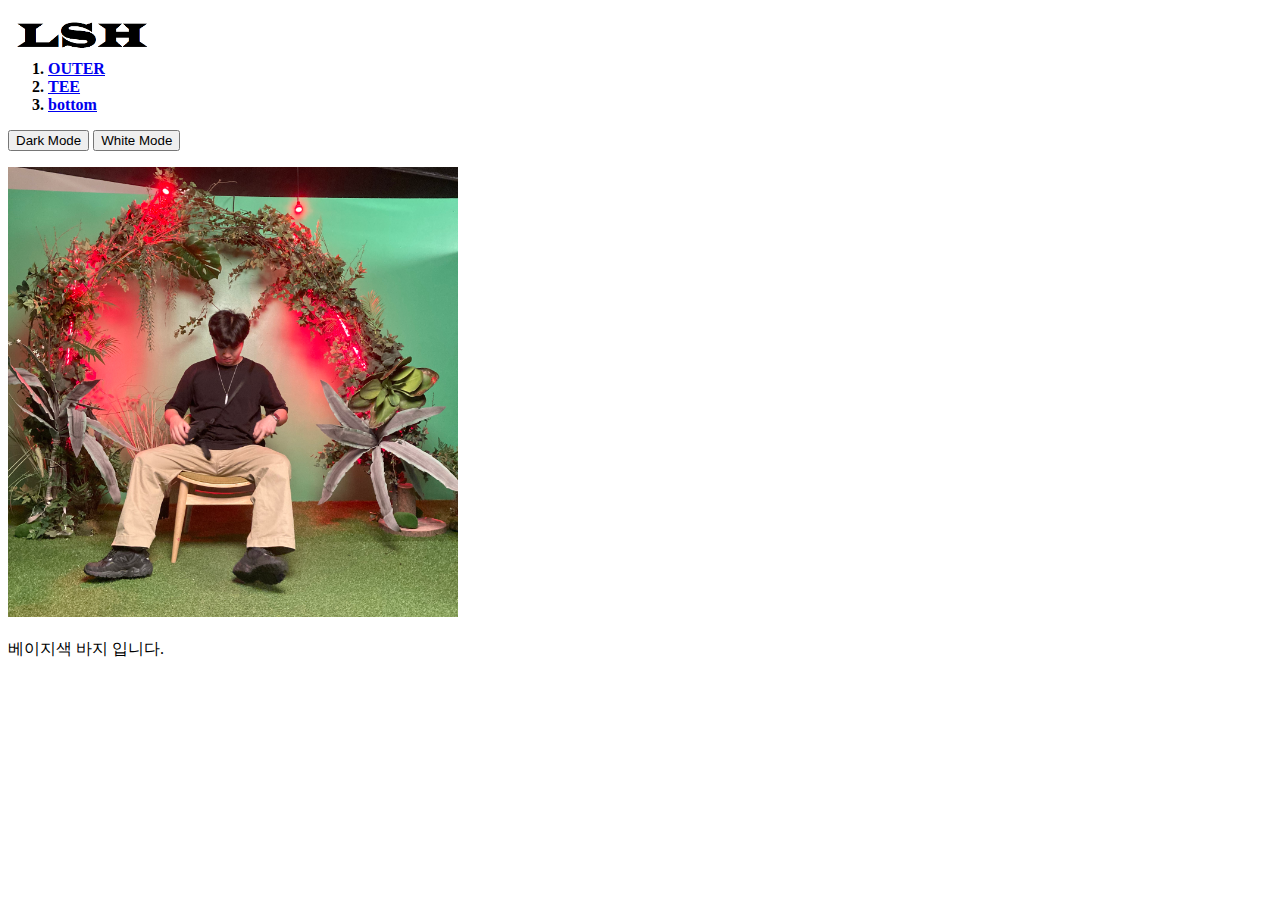
==== bottom.html @ efc8828e "Add files via upload" ====
<!doctype html>
<html>
<head>
  <title>Hwi's Clothes - BOTTOM</title>
  <meta charset="utf-8">
</head>

<body>
<a href = index.html><img src = "lsh_logo.png" id = "logo" width =150px height = 50px align = "left"></a>
  <br><br>
<script>
    function changeImage1(){
        var image = document.getElementById('logo');
        if (image.src.match("lsh_logo.png")) {
            image.src = "lsh_logo2.png";
        }
      }
    function changeImage2(){
        var image = document.getElementById('logo');
        if (image.src.match("lsh_logo2.png")) {
            image.src = "lsh_logo.png";
        }
      }
  </script>
  <ol>
    <strong><u>
    <li><a href = "outher.html">OUTER</a></li>
    <li><a href = "tee.html">TEE</a></li>
    <li><a href = "bottom.html">bottom</a></li>
    </u></strong>
  </ol>
  <input type = "button" value ="Dark Mode" onclick = "
    document.querySelector('body').style.backgroundColor = 'black';
    document.querySelector('body').style.color = 'white';
    changeImage1();
  ">

  <input type = "button" value ="White Mode" onclick ="
    document.querySelector('body').style.backgroundColor = 'white';
    document.querySelector('body').style.color = 'black';
    changeImage2();
  ">
<p></p>
<div><img src = "img\bottom\bottom1.jpg"width = 450px height = 450px></div>
<br>
베이지색 바지 입니다.


</body>
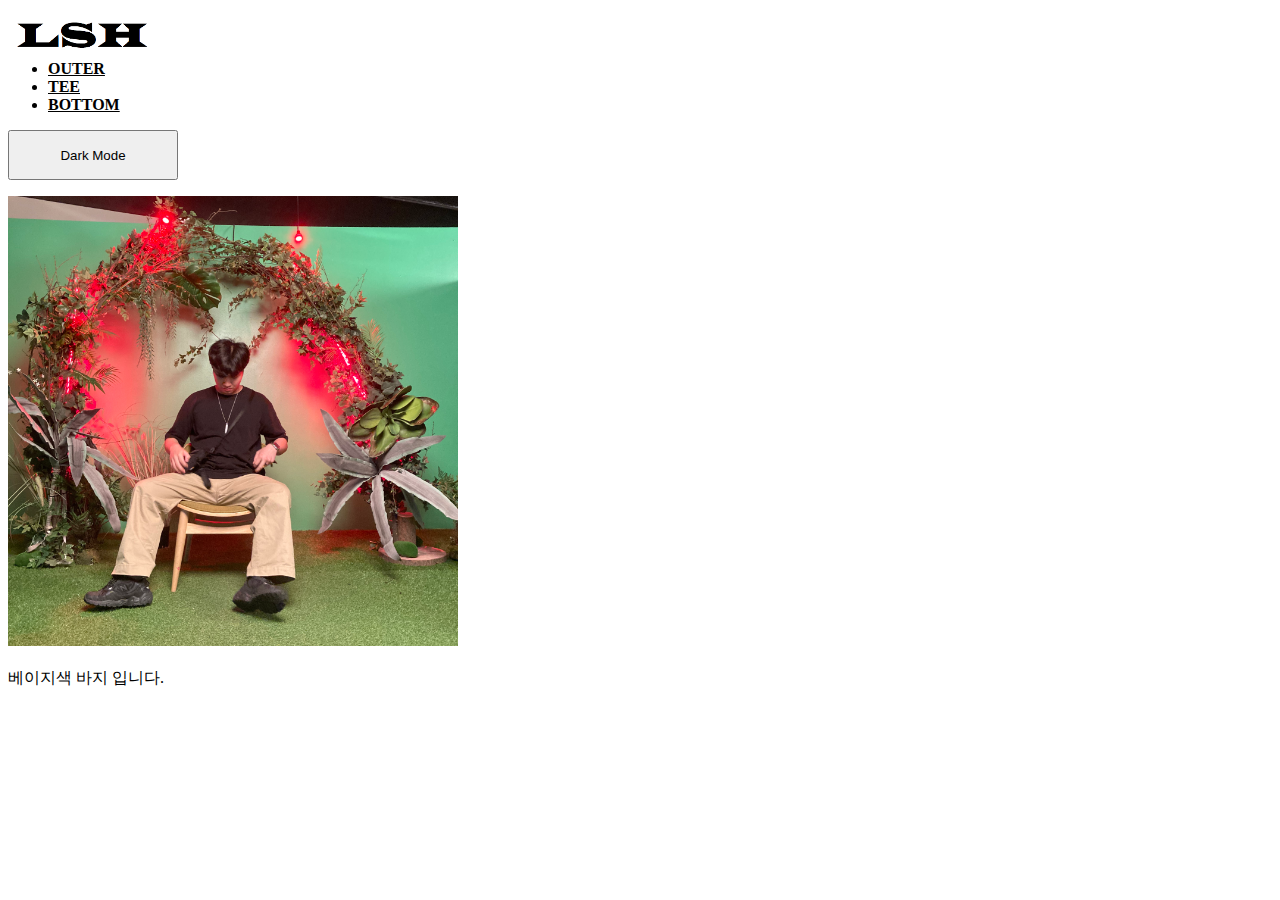
==== commit 628c5bb8: "Add files via upload" ====
--- a/bottom.html
+++ b/bottom.html
@@ -1,49 +1,69 @@
 <!doctype html>
 <html>
+
 <head>
   <title>Hwi's Clothes - BOTTOM</title>
   <meta charset="utf-8">
+  <script>
+  function modeswitch(self){
+    var varbody = document.querySelector('body');
+    var varlogo = document.getElementById('logo');
+    var alist = document.querySelectorAll('a');
+      if(self.value ==='Dark Mode'){
+        varbody.style.backgroundColor = 'black';
+        varbody.style.color = 'white';
+        self.value = 'White Mode';
+        varlogo.src = 'lsh_logo2.png';
+        var i = 0;
+          while(i < alist.length){
+            alist[i].style.color = 'powderblue';
+            i = i+1;
+          }
+        }
+      else{
+        varbody.style.backgroundColor = 'white';
+        varbody.style.color = 'black';
+        self.value = 'Dark Mode';
+        varlogo.src = 'lsh_logo.png';
+        var i = 0;
+          while(i < alist.length){
+            alist[i].style.color = 'black';
+            i = i+1;
+          }
+        }
+      }
+    </script>
 </head>
 
+<style>
+.button{
+  width : 170px;
+  height : 50px;
+}
+</style>
+
 <body>
-<a href = index.html><img src = "lsh_logo.png" id = "logo" width =150px height = 50px align = "left"></a>
-  <br><br>
-<script>
-    function changeImage1(){
-        var image = document.getElementById('logo');
-        if (image.src.match("lsh_logo.png")) {
-            image.src = "lsh_logo2.png";
-        }
-      }
-    function changeImage2(){
-        var image = document.getElementById('logo');
-        if (image.src.match("lsh_logo2.png")) {
-            image.src = "lsh_logo.png";
-        }
-      }
-  </script>
-  <ol>
-    <strong><u>
-    <li><a href = "outher.html">OUTER</a></li>
-    <li><a href = "tee.html">TEE</a></li>
-    <li><a href = "bottom.html">bottom</a></li>
-    </u></strong>
-  </ol>
-  <input type = "button" value ="Dark Mode" onclick = "
-    document.querySelector('body').style.backgroundColor = 'black';
-    document.querySelector('body').style.color = 'white';
-    changeImage1();
-  ">
+<a href = index.html><img id = "logo" src = "lsh_logo.png"  width =150px height = 50px align = "left"></a>
+<br><br>
+<ul>
+  <strong>
+    <script>
+    var clothestype = ['OUTER','TEE','BOTTOM'];
+    var i = 0;
+    while(i < clothestype.length){
+    document.write('<li><a href ="'+clothestype[i]+'.html" style="color:Black">'+clothestype[i]+'</a></li>');
+    i = i+1;
+    }
+    </script>
+  </strong>
+</ul>
+<input id = "Modeexchanger" class = "button"  type="button" value="Dark Mode" onclick="modeswitch(this)";>
 
-  <input type = "button" value ="White Mode" onclick ="
-    document.querySelector('body').style.backgroundColor = 'white';
-    document.querySelector('body').style.color = 'black';
-    changeImage2();
-  ">
 <p></p>
-<div><img src = "img\bottom\bottom1.jpg"width = 450px height = 450px></div>
+<div><img src = "img\bottom\bottom1.jpg" width = 450px height = 450px></div>
 <br>
 베이지색 바지 입니다.
 
 
 </body>
+</html>
